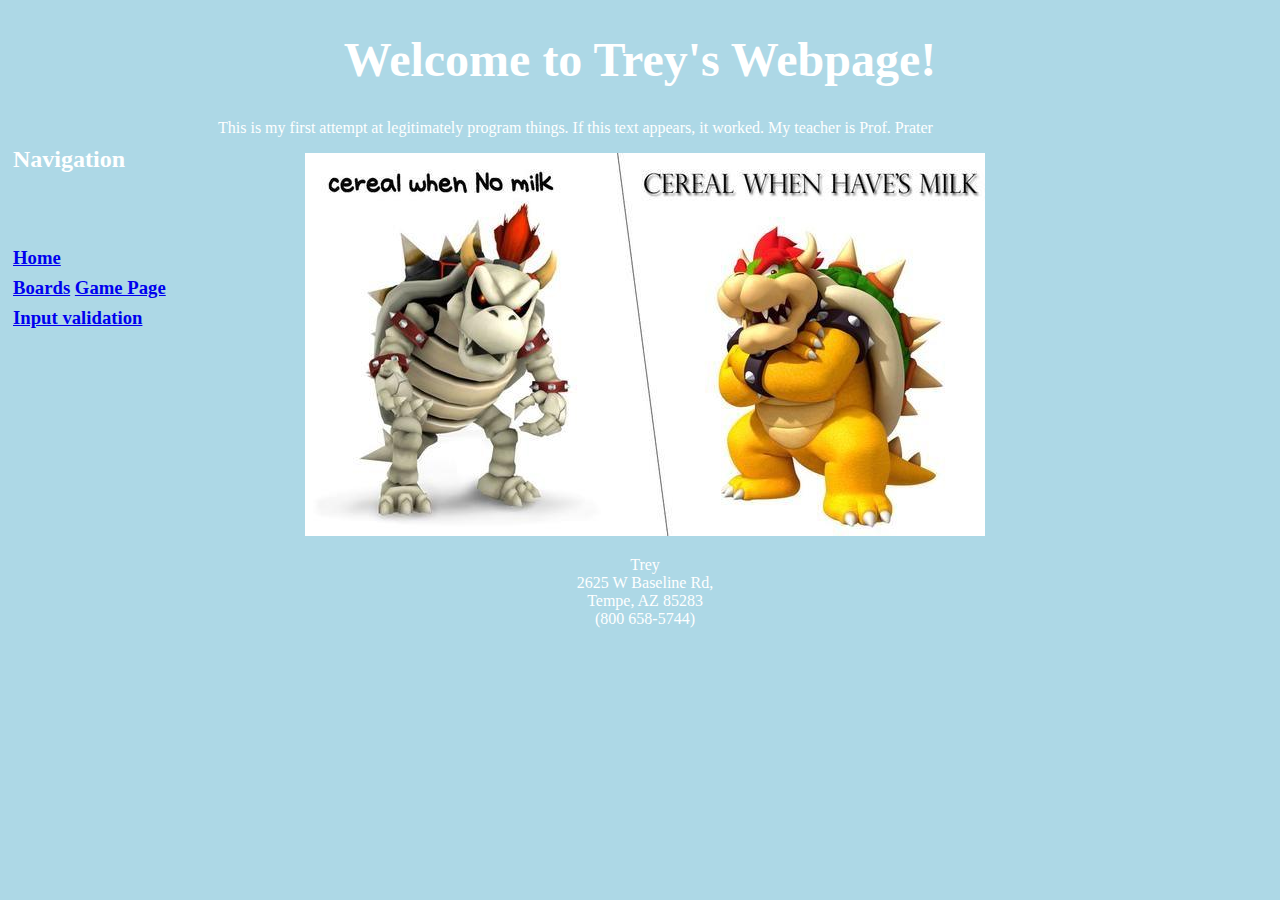
==== index.html @ 621ea734 "Add files via upload" ====
<!DOCTYPE html>
<html>
<!-- 
    Assignment 1.2: The Foundation
    Trey
    16May2024
    TBLALOCK83346@uat.edu 
-->
<head>
    <title>Trey's Webpage</title>
	<link rel="stylesheet" href="main.css">
</head>

<body>

  
        <header><h1>Welcome to Trey's Webpage!</h1></header>
	<nav> 
		<h2>Navigation</h2><br> 
        <h3><a href="./index.html">Home</a><br>
            <a href="./boards.html">Boards</a><br.</h3>
            <a href="./game.html">Game Page </a><br> 
            <a href="./strings.html">Input validation</a> 
        </h3>
	</nav>
    <p>
        This is my first attempt at legitimately program things. If this text appears, it worked. My teacher is Prof. Prater

    </p> 

    <p>

        <center><img id="memeImage" src="meme.jpg"> </center>        
    </p>

	<footer> 
		Trey<br> 
		2625 W Baseline Rd, <br> 
		Tempe, AZ 85283 <br> 
		(800 658-5744)
	</footer>

</body>

</html>
---- main.css ----
body{ 
	Background-color:lightblue;
	color:white; 
} 	

nav{
	height:600px;  
	width:200px; 
	float:left; 
	padding:5px; 
	line-height:30px; 
}

footer{
	text-align:center; 
	margin-right:200px; 
	
} 

#memeImage{ 
	margin-right:200px;  
} 

header{ 
	text-align:center; 
	font-size:150% 
}
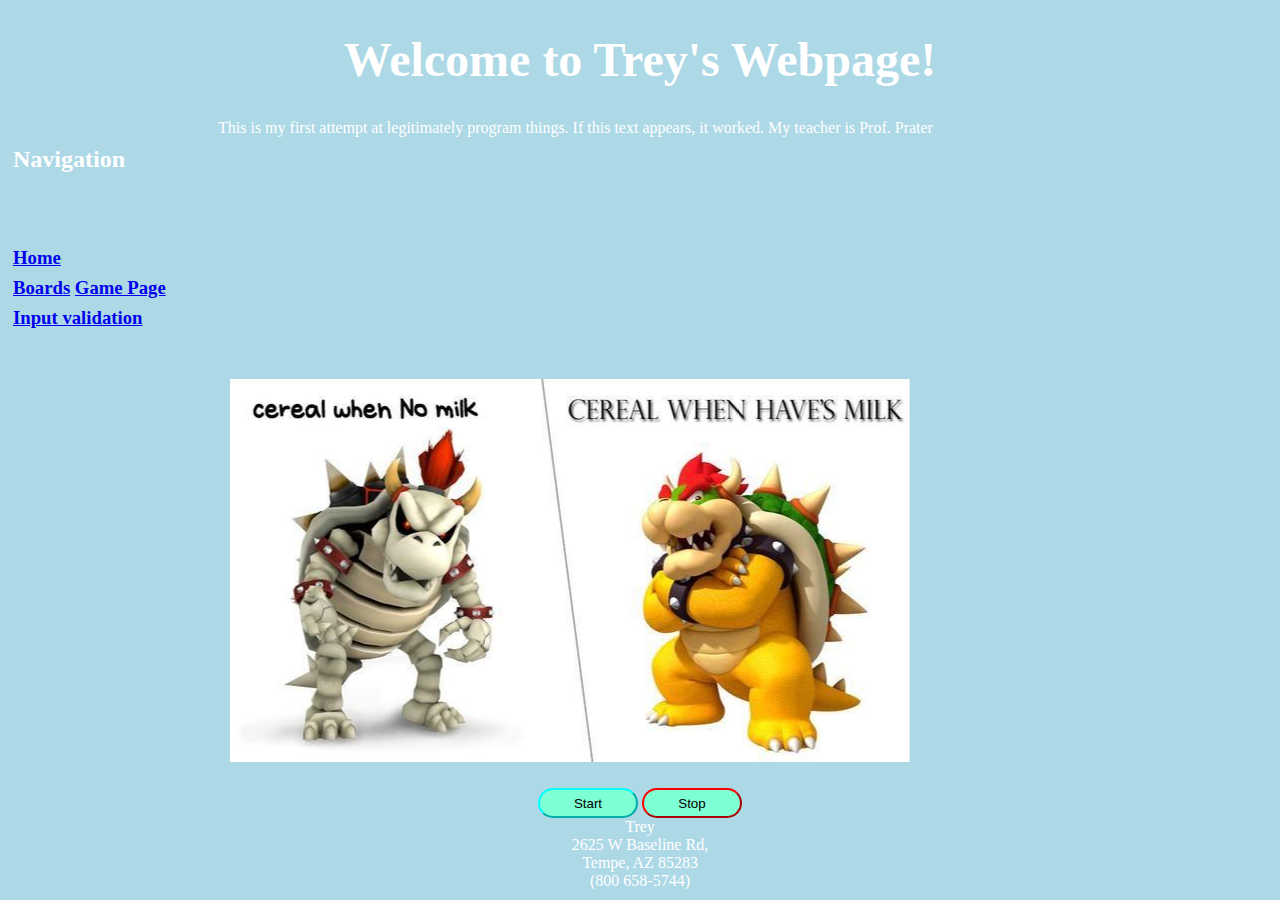
==== commit 1dae60b9: "Add files via upload" ====
--- a/index.html
+++ b/index.html
@@ -9,6 +9,7 @@
 <head>
     <title>Trey's Webpage</title>
 	<link rel="stylesheet" href="main.css">
+    <script src="code.js"></script>
 </head>
 
 <body>
@@ -28,12 +29,15 @@
 
     </p> 
 
-    <p>
+     <marquee id="myMarquee" direction="right" scrollamount = "50"><img id="memeImage" src="meme.jpg"></marquee>
+    <br>
+    <br>
+    <center>
+    <button id="startbutton" onclick="startFun();" class="ButtonStrt">Start</button>
+    <button id="stopbutton" onclick="stopFun();" class="ButtonStp" >Stop</button>
+    </center>
 
-        <center><img id="memeImage" src="meme.jpg"> </center>        
-    </p>
-
-	<footer> 
+    <footer> 
 		Trey<br> 
 		2625 W Baseline Rd, <br> 
 		Tempe, AZ 85283 <br> 
--- a/main.css
+++ b/main.css
@@ -4,7 +4,7 @@
 } 	
 
 nav{
-	height:600px;  
+	height:250px;  
 	width:200px; 
 	float:left; 
 	padding:5px; 
@@ -13,7 +13,6 @@
 
 footer{
 	text-align:center; 
-	margin-right:200px; 
 	
 } 
 
@@ -25,3 +24,19 @@
 	text-align:center; 
 	font-size:150% 
 } 
+
+.ButtonStrt{
+	background-color: aquamarine; 
+	width:100px; 
+	height:30px; 
+	border-radius: 15px;
+	border-color: aqua;
+}
+
+.ButtonStp{
+	background-color: aquamarine; 
+	width:100px; 
+	height:30px; 
+	border-radius: 15px;
+	border-color: red;
+}